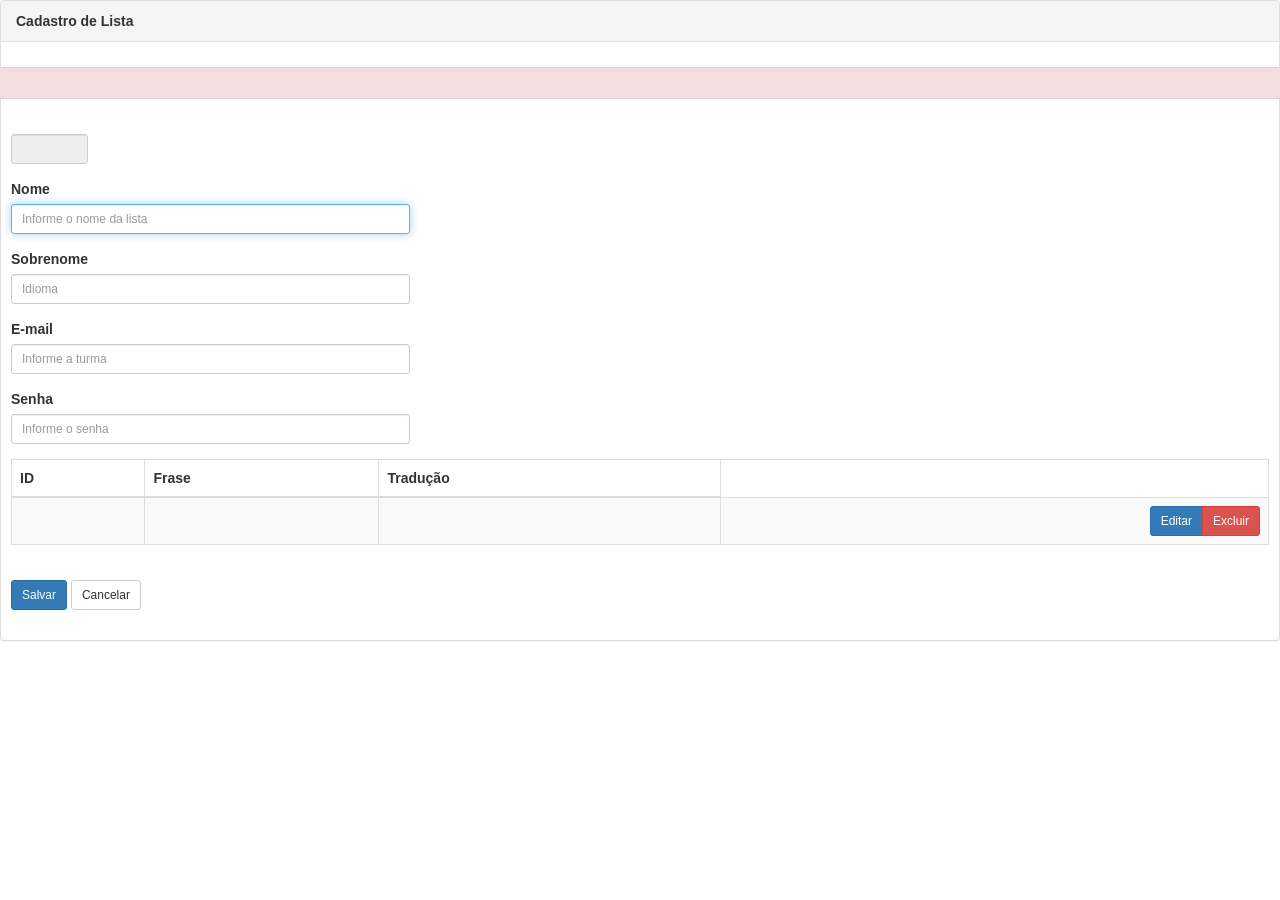
==== src/main/resources/templates/listaInsere.html @ cccba735 "Thymeleaf erro InsereLista" ====
<!DOCTYPE html>
<html xmlns="http://www.w3.org/1999/xhtml"
      xmlns:th="http://www.thymeleaf.org">

<head>
    <meta charset="UTF-8" />
    <meta http-equiv="Content-Type" content="text/html; charset=UTF-8" />
    <meta name="viewport" content="width=device-width" />
    <title>Cadastro de Lista</title>
    <link href="https://maxcdn.bootstrapcdn.com/bootstrap/3.3.7/css/bootstrap.min.css" rel="stylesheet"></link>
    <script src="https://maxcdn.bootstrapcdn.com/bootstrap/3.3.7/js/bootstrap.min.js"></script>
</head>
<body>
<div class="panel panel-default">
    <div class="panel-heading">
        <strong>Cadastro de Lista</strong>
    </div>
    <div class="panel-body">
        <form class="form-horizontal" th:object="${lista}" th:action="@{/listas/salvar}" method="POST" style="margin: 10px">
            <div class="form-group">
                <fieldset>
                    <div class="form-group row">
                        <div class="alert alert-danger" th:if="${#fields.hasAnyErrors()}">
                            <div th:each="detailedError : ${#fields.detailedErrors()}">
                                <span th:text="${detailedError.message}"></span>
                            </div>
                        </div>
                    </div>
                    <div class="form-group row">
                        <div class="col-md-1">
                            <input type="text" class="form-control input-sm" id="id" th:field="*{id}" readOnly="readonly"/>
                        </div>
                    </div>

                    <div class="form-group row">
                        <div class="col-md-4" th:classappend="${#fields.hasErrors('nome')}? 'has-error'">
                            <label>Nome</label>
                            <input type="text" class="form-control input-sm" th:field="*{nome}" autofocus="autofocus" placeholder="Informe o nome da lista" maxlength="50"/>
                        </div>
                    </div>
                    <div class="form-group row">
                        <div class="col-md-4" th:classappend="${#fields.hasErrors('idioma')}? 'has-error'">
                            <label>Sobrenome</label>
                            <input type="text" class="form-control input-sm" th:field="*{idioma}" autofocus="autofocus" placeholder="Idioma" maxlength="50"/>
                        </div>
                    </div>
                    <div class="form-group row">
                        <div class="col-md-4" th:classappend="${#fields.hasErrors('turma')}? 'has-error'">
                            <label>E-mail</label>
                            <input type="text" class="form-control input-sm" th:field="*{turma}" autofocus="autofocus" placeholder="Informe a turma" maxlength="200"/>
                        </div>
                    </div>
                    <div class="form-group row">
                        <div class="col-md-4" th:classappend="${#fields.hasErrors('pessoa.id')}? 'has-error'">
                            <label>Senha</label>
                            <input type="password" class="form-control input-sm" th:field="*{pessoa.id}" autofocus="autofocus" placeholder="Informe o senha" maxlength="32"/>
                        </div>
                    </div>
                </fieldset>
                <fieldset th:object="${lista}">
                    <div class="table-responsive">
                        <table class="table table-sm table-striped table-hover table-bordered">
                            <thead>
                            <tr>
                                <th>ID</th>
                                <!--<th>Idioma</th>-->
                                <!--<th>Palavra</th>-->
                                <th>Frase</th>
                                <th>Tradução</th>
                            </tr>
                            </thead>
                            <tbody>
                            <tr th:each="palavraFrase : ${palavrasFrases}">
                                <td th:text="${palavraFrase.id}"></td>
                                <!--<td th:text="${palavraFrase.palavra.idioma}"></td>-->
                                <!--<td th:text="${palavraFrase.palavra.palavra}"></td>-->
                                <td th:text="${palavraFrase.frase}"></td>
                                <td th:text="${palavraFrase.traducao}"></td>
                                <td>
                                    <div class="btn-group pull-right">
                                        <a class="btn btn-sm btn-primary" th:href="@{/pessoas/editar/{id}(id=${pessoa.id})}" >Editar</a>
                                        <a class="delete btn btn-sm btn-danger" th:href="@{/pessoas/delete/{id}(id=${pessoa.id})}">Excluir</a>
                                    </div>
                                </td>
                            </tr>
                            </tbody>
                        </table>
                    </div>
                </fieldset>
            </div>
            <div class="form-group row">
                <button type="submit" class="btn btn-sm btn-primary">Salvar</button>
                <a th:href="@{/listas}" class="btn btn-sm btn-default">Cancelar</a>
            </div>
        </form>
    </div>
</div>
</body>
</html>
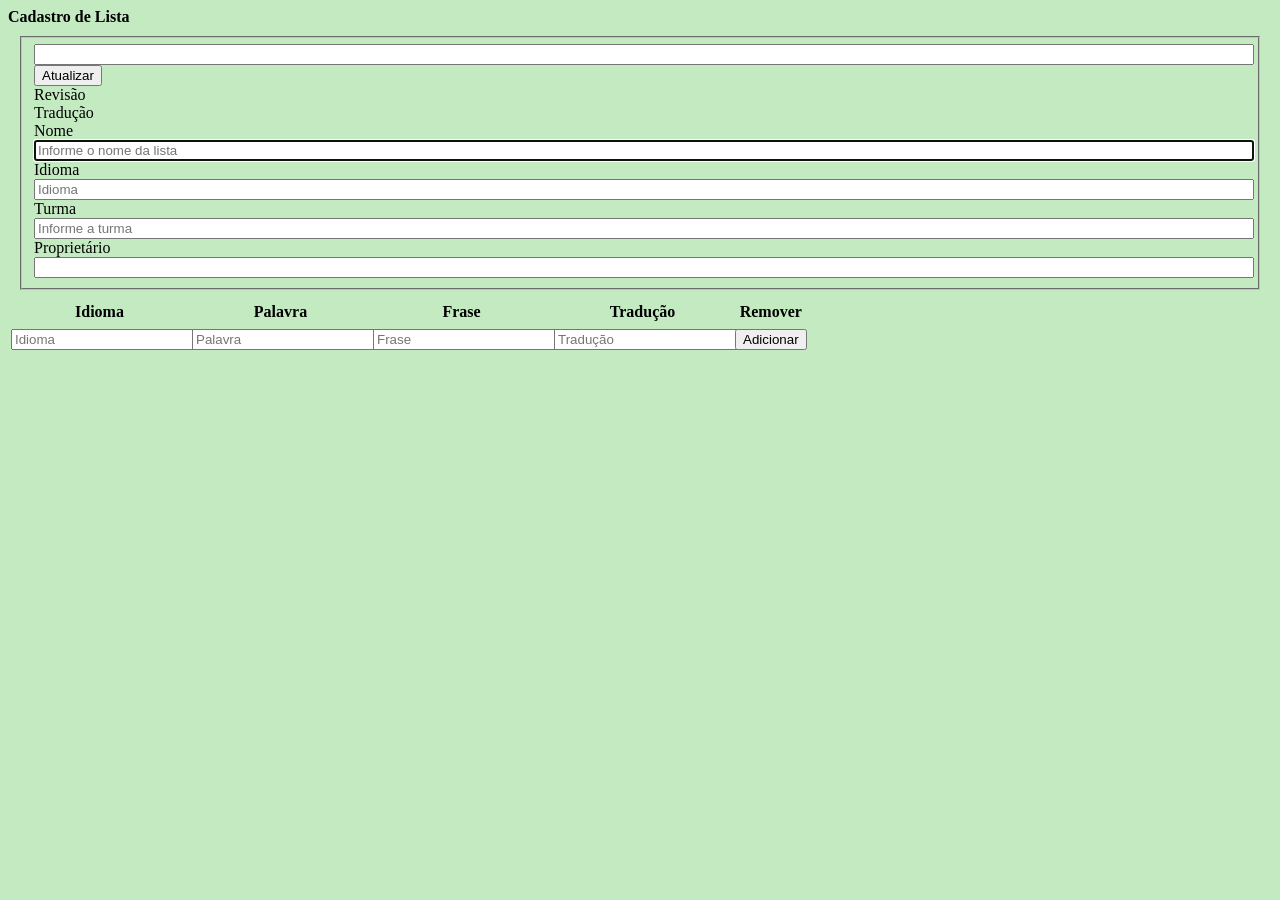
==== commit ff9a0209: "d-day" ====
--- a/src/main/resources/templates/listaInsere.html
+++ b/src/main/resources/templates/listaInsere.html
@@ -1,99 +1,225 @@
 <!DOCTYPE html>
-<html xmlns="http://www.w3.org/1999/xhtml"
-      xmlns:th="http://www.thymeleaf.org">
+<html xmlns="http://www.w3.org/1999/xhtml" xmlns:th="http://www.thymeleaf.org">
 
 <head>
-    <meta charset="UTF-8" />
-    <meta http-equiv="Content-Type" content="text/html; charset=UTF-8" />
-    <meta name="viewport" content="width=device-width" />
-    <title>Cadastro de Lista</title>
-    <link href="https://maxcdn.bootstrapcdn.com/bootstrap/3.3.7/css/bootstrap.min.css" rel="stylesheet"></link>
-    <script src="https://maxcdn.bootstrapcdn.com/bootstrap/3.3.7/js/bootstrap.min.js"></script>
+
+    <meta charset="utf-8"></meta>
+    <meta http-equiv="X-UA-Compatible" content="IE=edge"></meta>
+    <meta name="viewport" content="width=device-width, initial-scale=1"></meta>
+    <meta name="description" content=""></meta>
+    <meta name="author" content=""></meta>
+
+    <title>Vocabulário Online</title>
+
+    <!-- Bootstrap Core CSS -->
+    <link th:href="@{/vendor/bootstrap/css/bootstrap.min.css}" rel="stylesheet"></link>
+
+    <!-- MetisMenu CSS -->
+    <link th:href="@{/vendor/metisMenu/metisMenu.min.css}" rel="stylesheet"></link>
+
+    <!-- Custom CSS -->
+    <link th:href="@{/dist/css/sb-admin-2.css}" rel="stylesheet"></link>
+
+    <!-- Morris Charts CSS -->
+    <link th:href="@{/vendor/morrisjs/morris.css}" rel="stylesheet"></link>
+
+    <!-- Custom Fonts -->
+    <link th:href="@{/vendor/font-awesome/css/font-awesome.min.css}" rel="stylesheet" type="text/css"></link>
+
+    <!-- DataTables -->
+    <link href="https://cdn.datatables.net/1.10.16/css/jquery.dataTables.min.css" rel="stylesheet" type="text/css"></link>
+
+
+
+    <!-- HTML5 Shim and Respond.js IE8 support of HTML5 elements and media queries -->
+    <!-- WARNING: Respond.js doesn't work if you view the page via file:// -->
+    <!--[if lt IE 9]>
+    <script src="https://oss.maxcdn.com/libs/html5shiv/3.7.0/html5shiv.js"></script>
+    <script src="https://oss.maxcdn.com/libs/respond.js/1.4.2/respond.min.js"></script>
+    <![endif]-->
+
 </head>
 <body>
-<div class="panel panel-default">
-    <div class="panel-heading">
-        <strong>Cadastro de Lista</strong>
-    </div>
-    <div class="panel-body">
-        <form class="form-horizontal" th:object="${lista}" th:action="@{/listas/salvar}" method="POST" style="margin: 10px">
-            <div class="form-group">
-                <fieldset>
-                    <div class="form-group row">
-                        <div class="alert alert-danger" th:if="${#fields.hasAnyErrors()}">
-                            <div th:each="detailedError : ${#fields.detailedErrors()}">
-                                <span th:text="${detailedError.message}"></span>
-                            </div>
-                        </div>
-                    </div>
-                    <div class="form-group row">
-                        <div class="col-md-1">
-                            <input type="text" class="form-control input-sm" id="id" th:field="*{id}" readOnly="readonly"/>
-                        </div>
-                    </div>
-
-                    <div class="form-group row">
-                        <div class="col-md-4" th:classappend="${#fields.hasErrors('nome')}? 'has-error'">
-                            <label>Nome</label>
-                            <input type="text" class="form-control input-sm" th:field="*{nome}" autofocus="autofocus" placeholder="Informe o nome da lista" maxlength="50"/>
-                        </div>
-                    </div>
-                    <div class="form-group row">
-                        <div class="col-md-4" th:classappend="${#fields.hasErrors('idioma')}? 'has-error'">
-                            <label>Sobrenome</label>
-                            <input type="text" class="form-control input-sm" th:field="*{idioma}" autofocus="autofocus" placeholder="Idioma" maxlength="50"/>
-                        </div>
-                    </div>
-                    <div class="form-group row">
-                        <div class="col-md-4" th:classappend="${#fields.hasErrors('turma')}? 'has-error'">
-                            <label>E-mail</label>
-                            <input type="text" class="form-control input-sm" th:field="*{turma}" autofocus="autofocus" placeholder="Informe a turma" maxlength="200"/>
-                        </div>
-                    </div>
-                    <div class="form-group row">
-                        <div class="col-md-4" th:classappend="${#fields.hasErrors('pessoa.id')}? 'has-error'">
-                            <label>Senha</label>
-                            <input type="password" class="form-control input-sm" th:field="*{pessoa.id}" autofocus="autofocus" placeholder="Informe o senha" maxlength="32"/>
-                        </div>
-                    </div>
-                </fieldset>
-                <fieldset th:object="${lista}">
-                    <div class="table-responsive">
-                        <table class="table table-sm table-striped table-hover table-bordered">
+<div th:replace="fragments/header :: header"/>
+<div  class="container" id="wrapper">
+    <div class="panel panel-default">
+        <div class="panel-heading">
+            <strong>Cadastro de Lista</strong>
+        </div>
+        <div class="panel-body">
+            <form class="form-horizontal" th:action="@{/listas/salvar}" method="POST" style="margin: 10px">
+                <div class="form-group">
+                    <fieldset th:object="${lista}">
+                        <div class="form-group row">
+                            <div class="alert alert-danger" th:if="${#fields.hasAnyErrors()}">
+                                <div th:each="detailedError : ${#fields.detailedErrors()}">
+                                    <span th:text="${detailedError.message}"></span>
+                                </div>
+                            </div>
+                        </div>
+                        <div class="form-group row">
+                            <div class="col-md-2">
+                                <input type="text" class="form-control input-sm" id="id" th:field="*{id}" readOnly="readonly"/>
+                            </div>
+                            <div class="col-md-2">
+                                <button type="submit" class="btn btn-sm btn-primary btn-block">Atualizar</button>
+                            </div>
+                            <div class="col-md-2 col-md-offset-4">
+                                <a class="btn btn-sm btn-info btn-block" th:href="@{/atividade/{id}/revisao/(id=${id})}">Revisão</a>
+                            </div>
+                            <div class="col-md-2">
+                                <a class="btn btn-sm btn-warning btn-block" th:href="@{/atividade/{id}/traducao/(id=${id})}">Tradução</a>
+                            </div>
+                        </div>
+
+                        <div class="form-group row">
+                            <div class="col-md-5" th:classappend="${#fields.hasErrors('nome')}? 'has-error'">
+                                <label>Nome</label>
+                                <input type="text" class="form-control input-sm" th:field="*{nome}" autofocus="autofocus" placeholder="Informe o nome da lista" maxlength="50"/>
+                            </div>
+                            <div class="col-md-5 col-md-offset-2" th:classappend="${#fields.hasErrors('idioma')}? 'has-error'">
+                                <label>Idioma</label>
+                                <input type="text" class="form-control input-sm" th:field="*{idioma}" autofocus="autofocus" placeholder="Idioma" maxlength="50"/>
+                            </div>
+                        </div>
+                        <div class="form-group row">
+                            <div class="col-md-5 " th:classappend="${#fields.hasErrors('turma')}? 'has-error'">
+                                <label>Turma</label>
+                                <input type="text" class="form-control input-sm" th:field="*{turma}" autofocus="autofocus" placeholder="Informe a turma" maxlength="200"/>
+                            </div>
+                            <div class="col-md-5 col-md-offset-2" th:classappend="${#fields.hasErrors('pessoa.nome')}? 'has-error'">
+                                <label>Proprietário</label>
+                                <input type="text" class="form-control input-sm" th:field="*{pessoa.nome}" readOnly="readonly"/>
+                                <input type="hidden" class="form-control input-sm" th:field="*{pessoa.id}" />
+                            </div>
+                        </div>
+                    </fieldset>
+                </div>
+            </form>
+
+                <form th:object="${novaFrase}" th:action="@{/listas/editar/{id}/frase(id=${lista.id})}" method="POST">
+                    <div>
+                        <table class="table table-sm table-striped table-hover table-bordered" id="minhasListas">
                             <thead>
                             <tr>
-                                <th>ID</th>
-                                <!--<th>Idioma</th>-->
-                                <!--<th>Palavra</th>-->
+                                <th class="hidden" style="width:40px">ID</th>
+                                <th>Idioma</th>
+                                <th>Palavra</th>
                                 <th>Frase</th>
                                 <th>Tradução</th>
+                                <th>Remover</th>
                             </tr>
                             </thead>
                             <tbody>
-                            <tr th:each="palavraFrase : ${palavrasFrases}">
-                                <td th:text="${palavraFrase.id}"></td>
-                                <!--<td th:text="${palavraFrase.palavra.idioma}"></td>-->
-                                <!--<td th:text="${palavraFrase.palavra.palavra}"></td>-->
-                                <td th:text="${palavraFrase.frase}"></td>
-                                <td th:text="${palavraFrase.traducao}"></td>
-                                <td>
-                                    <div class="btn-group pull-right">
-                                        <a class="btn btn-sm btn-primary" th:href="@{/pessoas/editar/{id}(id=${pessoa.id})}" >Editar</a>
-                                        <a class="delete btn btn-sm btn-danger" th:href="@{/pessoas/delete/{id}(id=${pessoa.id})}">Excluir</a>
-                                    </div>
-                                </td>
+                            <tr th:each="frase : ${frases}">
+                                <td class="hidden" th:text="${frase.id}"></td>
+                                <td th:text="${frase.palavraFrase.palavra.idioma}"></td>
+                                <td th:text="${frase.palavraFrase.palavra.palavra}"></td>
+                                <td th:text="${frase.palavraFrase.frase}"></td>
+                                <td th:text="${frase.palavraFrase.traducao}"></td>
+                                <td class="center"><a class="btn btn-sm btn-primary" th:href="@{/listas/editar/{id}/frase/{fid}(id=${lista.id}, fid=${frase.id})}" ><span class="glyphicon glyphicon-remove"></span></a></td>
                             </tr>
+                            <tfoot>
+                            <tr>
+                                <td class="hidden"></td>
+                                <td><input type="text" class="form-control input-sm" th:field="*{idioma}" autofocus="autofocus" placeholder="Idioma" maxlength="32"/></td>
+                                <td><input type="text" class="form-control input-sm" th:field="*{palavra}" autofocus="autofocus" placeholder="Palavra" maxlength="50"/></td>
+                                <td><input type="text" class="form-control input-sm" th:field="*{frase}" autofocus="autofocus" placeholder="Frase" maxlength="255"/></td>
+                                <td><input type="text" class="form-control input-sm" th:field="*{traducao}" autofocus="autofocus" placeholder="Tradução" maxlength="255"/></td>
+                                <td class="center"><button type="submit" class="btn btn-success btn-block">Adicionar</button></td>
+                            </tr>
+                            </tfoot>
                             </tbody>
                         </table>
                     </div>
-                </fieldset>
-            </div>
-            <div class="form-group row">
-                <button type="submit" class="btn btn-sm btn-primary">Salvar</button>
-                <a th:href="@{/listas}" class="btn btn-sm btn-default">Cancelar</a>
-            </div>
-        </form>
+                </form>
+        </div>
     </div>
 </div>
+<div th:replace="fragments/footer :: footer"/>
+
+<!-- jQuery -->
+<script th:src="@{/vendor/jquery/jquery.min.js}"></script>
+
+<!-- Bootstrap Core JavaScript -->
+<script th:src="@{/vendor/bootstrap/js/bootstrap.min.js}"></script>
+
+<!-- Metis Menu Plugin JavaScript -->
+<script th:src="@{/vendor/metisMenu/metisMenu.min.js}"></script>
+
+<!-- Morris Charts JavaScript -->
+<script th:src="@{/vendor/raphael/raphael.min.js}"></script>
+<script th:src="@{/vendor/morrisjs/morris.min.js}"></script>
+<script th:src="@{/data/morris-data.js}"></script>
+
+<!-- Custom Theme JavaScript -->
+<script th:src="@{/dist/js/sb-admin-2.js}"></script>
+
+<script src="https://cdn.datatables.net/1.10.16/js/jquery.dataTables.min.js"></script>
+<!-- <script src="vendor/datatables-plugins/dataTables.bootstrap.min.js"></script> -->
+<!-- <script src="vendor/datatables-responsive/dataTables.responsive.js"></script> -->
+
+<script>
+    $(document).ready(function() {
+        $('#minhasListas').DataTable({
+        "language": {
+            "lengthMenu": "_MENU_ resultados por página",
+            "zeroRecords": "Nenhum registro encontrado",
+            "info": "Mostrando de _START_ até _END_ de _TOTAL_ registros",
+            "infoEmpty": "Mostrando 0 até 0 de 0 registros",
+   "search": "Pesquisar",
+   "InfoPostFix": "",
+   "EmptyTable": "Nenhum registro encontrado",
+   "InfoThousands": ".",
+   "LoadingRecords": "Carregando...",
+   "Processing": "Processando...",
+            "infoFiltered": "(Filtrados de _MAX_ registros)",
+   "paginate": {
+    "next": "Próximo",
+    "previous": "Anterior",
+    "first": "Primeiro",
+    "last": "Último"
+   }
+  }
+  ,"pageLength": -1,
+  "dom": "lfrti",
+  "info": false,
+  "bLengthChange": false
+  });
+
+    });
+ </script>
+
+<style>
+        .hidden{
+            display:none;
+        }
+		.center{
+			text-align: center;
+		}
+
+		th{
+			margin: 0px;
+		}
+
+		input{
+			width: 100%;
+		}
+
+		body { background: rgba(196, 234, 194, 1) !important; }
+
+		.dataTable > thead > tr > th[class*="sort"]:after{
+			content: "" !important;
+		}
+
+		table.dataTable thead > tr > th.sorting_asc,
+		table.dataTable thead > tr > th.sorting_desc,
+		table.dataTable thead > tr > th.sorting,
+		table.dataTable thead > tr > td.sorting_asc,
+		table.dataTable thead > tr > td.sorting_desc,
+		table.dataTable thead > tr > td.sorting {
+			padding-right: inherit;
+		}
+	</style>
 </body>
 </html>
